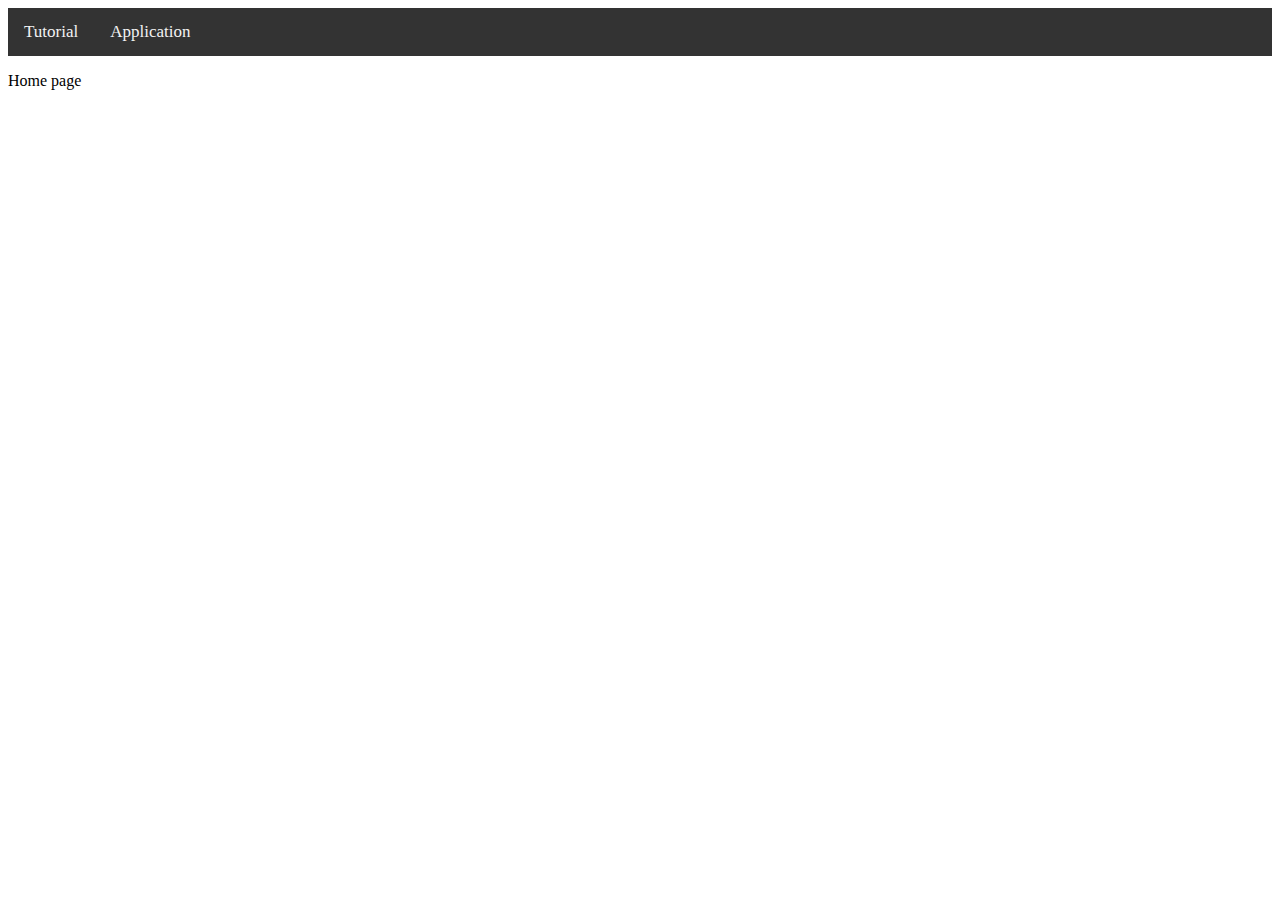
==== MapApplication/home.html @ 641f2db9 "added home.html" ====
﻿<!DOCTYPE html>
<html>
<head>
    <meta charset="utf-8" />
    <title></title>
    <link rel="stylesheet" type="text/css" href="TutorialSS.css">
</head>
<body>
    <div class="topnav">
        <a href="tutorial.html">Tutorial</a>
        <a href="map.html">Application</a>
    </div>
    <p>Home page</p>

</body>
</html>
---- MapApplication/TutorialSS.css ----
﻿body {
}

.topnav {
    overflow: hidden;
    background-color: #333;
}

    .topnav a {
        float: left;
        color: #f2f2f2;
        text-align: center;
        padding: 14px 16px;
        text-decoration: none;
        font-size: 17px;
    }

        .topnav a:hover {
            background-color: #ddd;
            color: black;
        }

        .topnav a.active {
            background-color: #04AA6D;
            color: white;
        }

.sampleCode {
    display: block;
    padding: 3px 3px 2px;
    font-size: 14px;
    line-height: 20px;
    width: 100%;
    background-color: #333;
    font-family: arial;
    color: #f7f7f7;
    font-weight: bold;
}
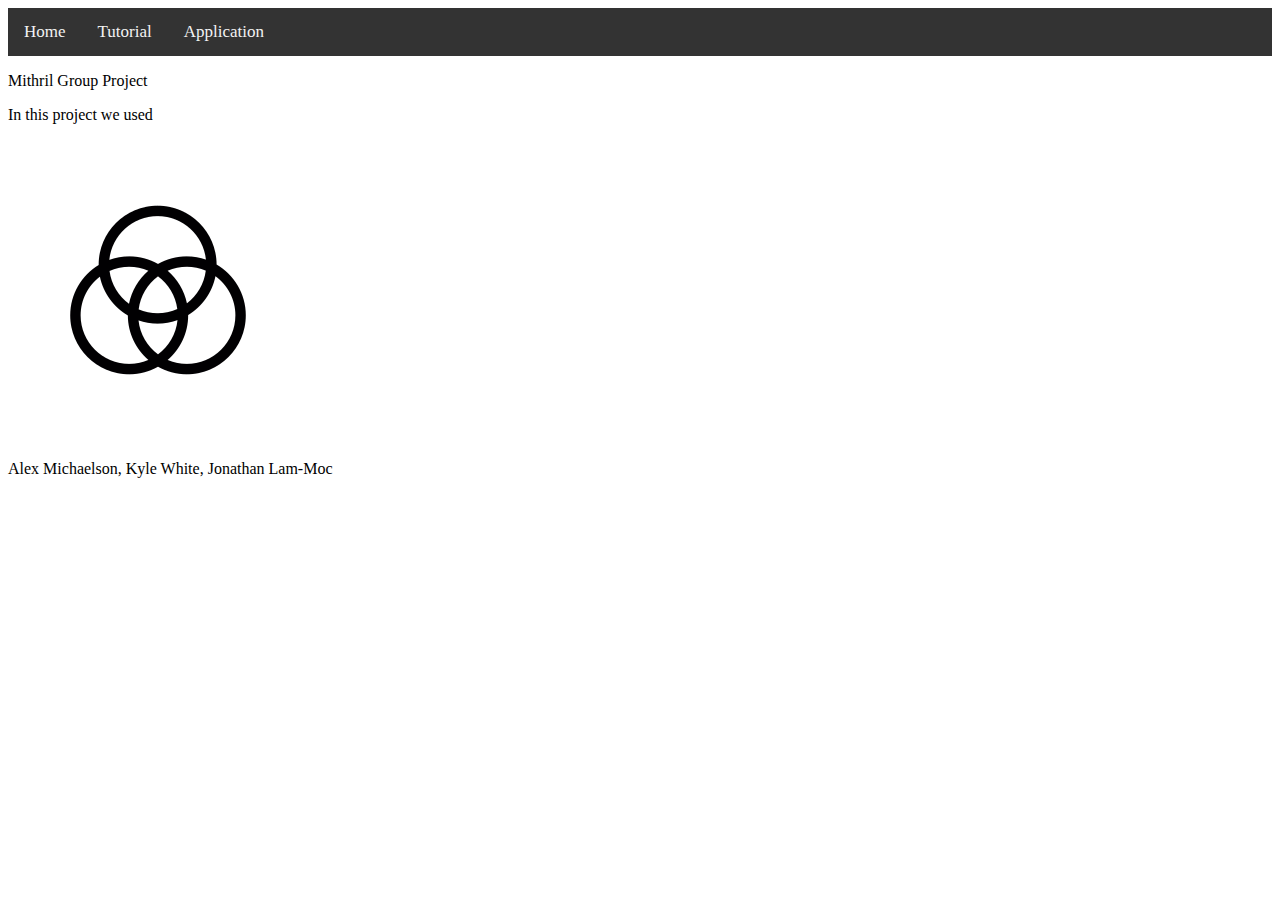
==== commit cb8e1bdf: "home edited" ====
--- a/MapApplication/home.html
+++ b/MapApplication/home.html
@@ -2,15 +2,20 @@
 <html>
 <head>
     <meta charset="utf-8" />
-    <title></title>
+    <title>Mithril</title>
     <link rel="stylesheet" type="text/css" href="TutorialSS.css">
 </head>
 <body>
     <div class="topnav">
+        <a href="home.html">Home</a>
         <a href="tutorial.html">Tutorial</a>
         <a href="map.html">Application</a>
     </div>
-    <p>Home page</p>
+
+    <p>Mithril Group Project</p>
+    <p>In this project we used </p>
+    <img src="images/logo.png" />
+    <p>Alex Michaelson, Kyle White, Jonathan Lam-Moc<p>
 
 </body>
 </html>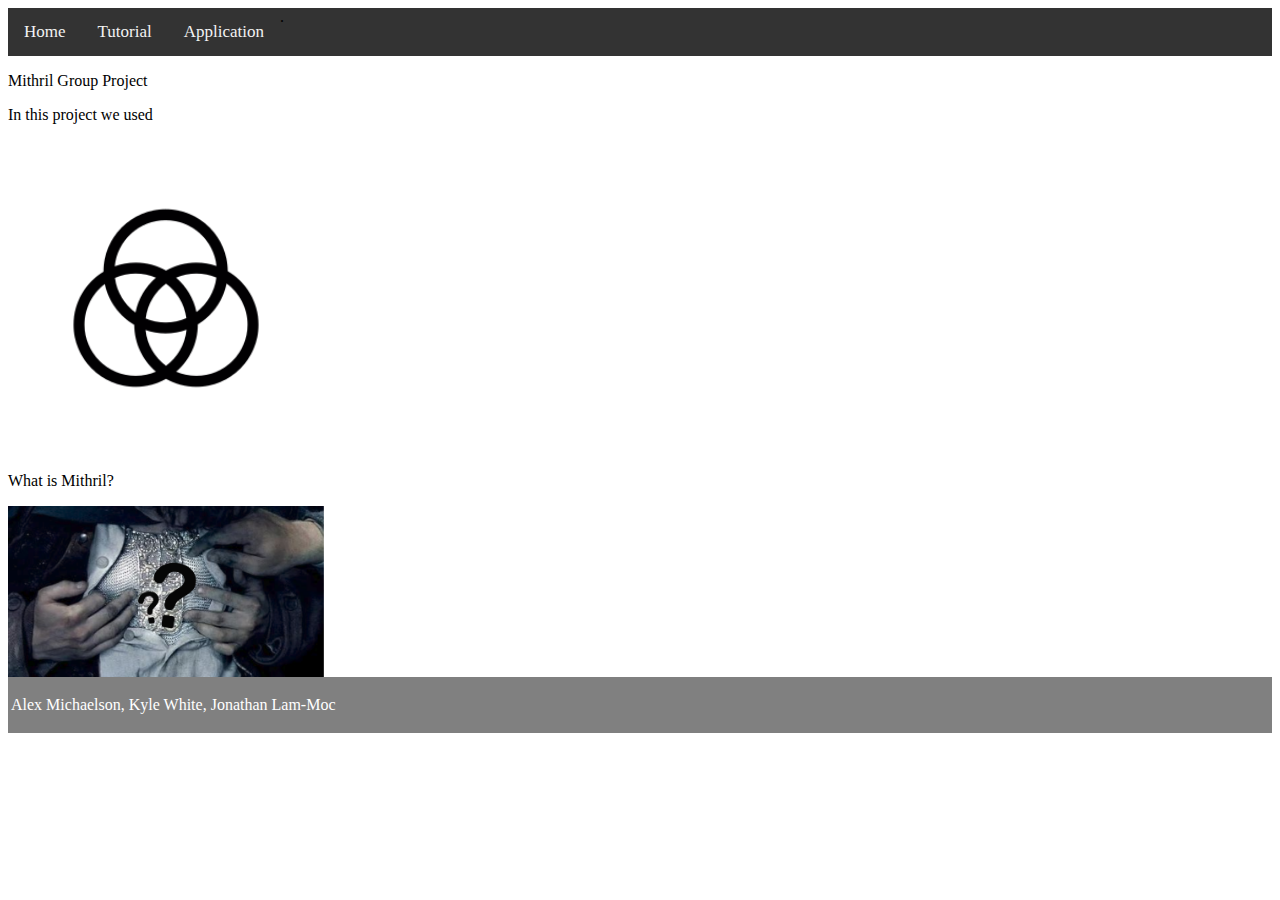
==== commit f4c1ed5b: "css changes" ====
--- a/MapApplication/home.html
+++ b/MapApplication/home.html
@@ -9,13 +9,20 @@
     <div class="topnav">
         <a href="home.html">Home</a>
         <a href="tutorial.html">Tutorial</a>
-        <a href="map.html">Application</a>
+        <a href="map.html" target="_blank" rel="noopener noreferrer">Application</a>.</p>
     </div>
 
     <p>Mithril Group Project</p>
     <p>In this project we used </p>
     <img src="images/logo.png" />
-    <p>Alex Michaelson, Kyle White, Jonathan Lam-Moc<p>
+
+    <p>What is Mithril?</p>
+    <img src="images/MithrilQuestion.png" />
+
+
+    <footer>
+        <p>Alex Michaelson, Kyle White, Jonathan Lam-Moc<p>
+    </footer>
 
 </body>
-</html>+</html>
--- a/MapApplication/TutorialSS.css
+++ b/MapApplication/TutorialSS.css
@@ -36,3 +36,20 @@
     color: #f7f7f7;
     font-weight: bold;
 }
+p {
+    text-align: left;
+}
+
+img {
+    display: block;
+    width: 25%;
+}
+
+
+
+footer {
+    text-align: center;
+    padding: 3px;
+    background-color: grey;
+    color: white;
+}
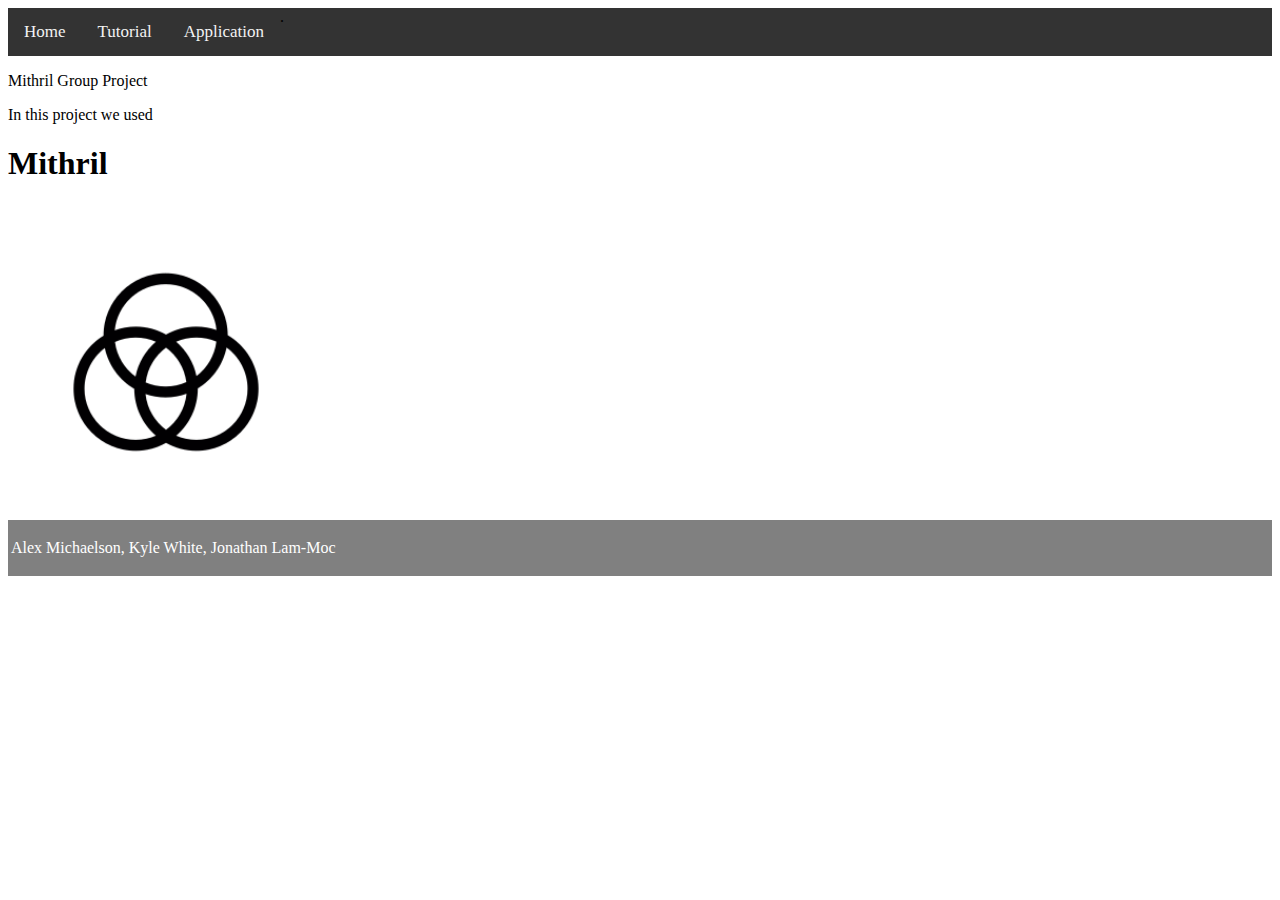
==== commit 5e87b849: "changes to tutorial" ====
--- a/MapApplication/home.html
+++ b/MapApplication/home.html
@@ -5,6 +5,7 @@
     <title>Mithril</title>
     <link rel="stylesheet" type="text/css" href="TutorialSS.css">
 </head>
+
 <body>
     <div class="topnav">
         <a href="home.html">Home</a>
@@ -14,11 +15,8 @@
 
     <p>Mithril Group Project</p>
     <p>In this project we used </p>
+    <h1>Mithril</h1>
     <img src="images/logo.png" />
-
-    <p>What is Mithril?</p>
-    <img src="images/MithrilQuestion.png" />
-
 
     <footer>
         <p>Alex Michaelson, Kyle White, Jonathan Lam-Moc<p>
